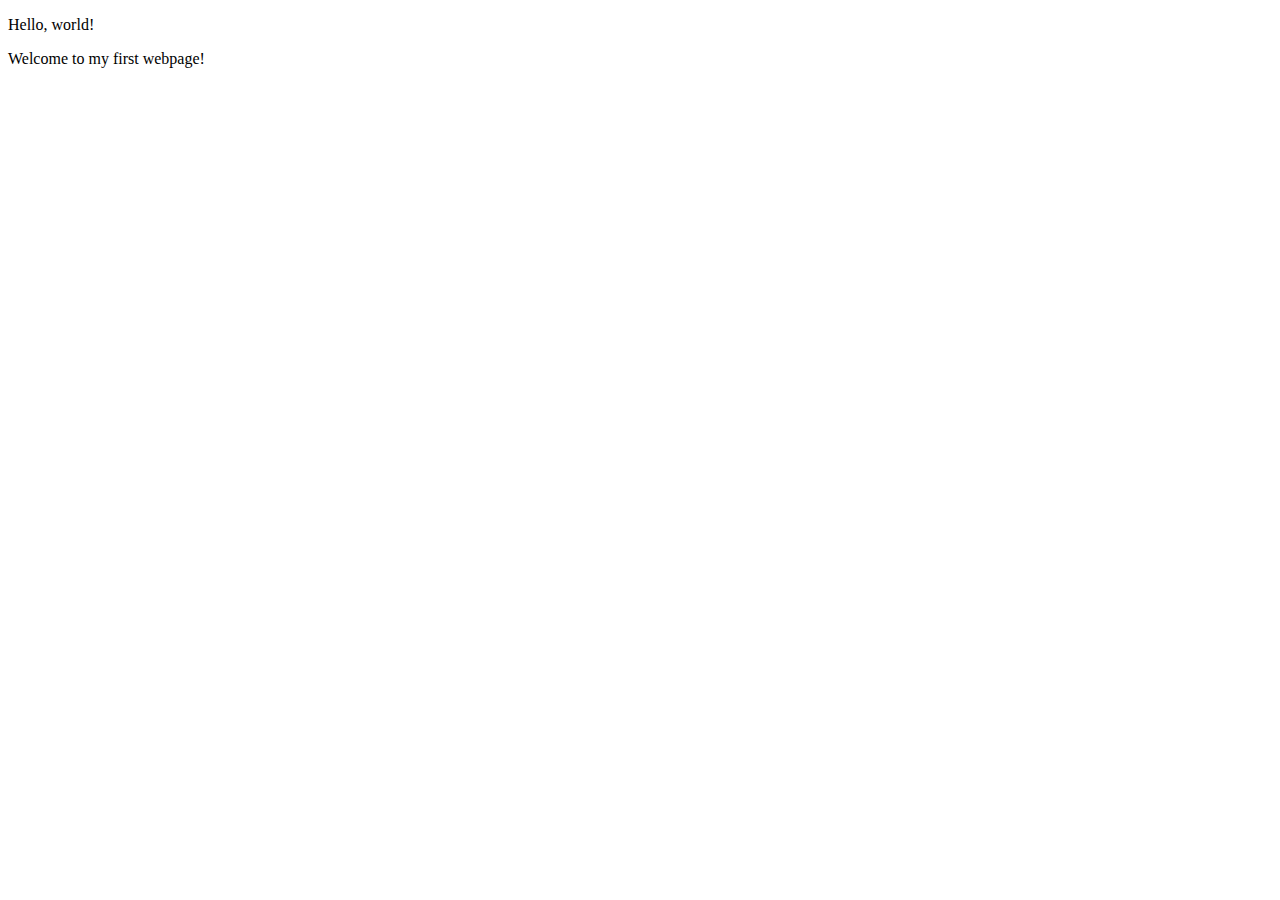
==== my-first-webpage.html @ a3af3baf "add paragraph block elements to the page" ====
<!DOCTYPE html>
<html lang="en">
 <head>
    <meta charset="UTF-8">
    <meta http-equiv="X-UA-Compatible" content="IE=edge">
    <meta name="viewport" content="width=device-width, initial-scale=1.0">
    <title>My first webpage!</title>
 </head>
 <body>
  <p>Hello, world!</p> 
  <p>Welcome to my first webpage!</p>  
 </body>
</html>
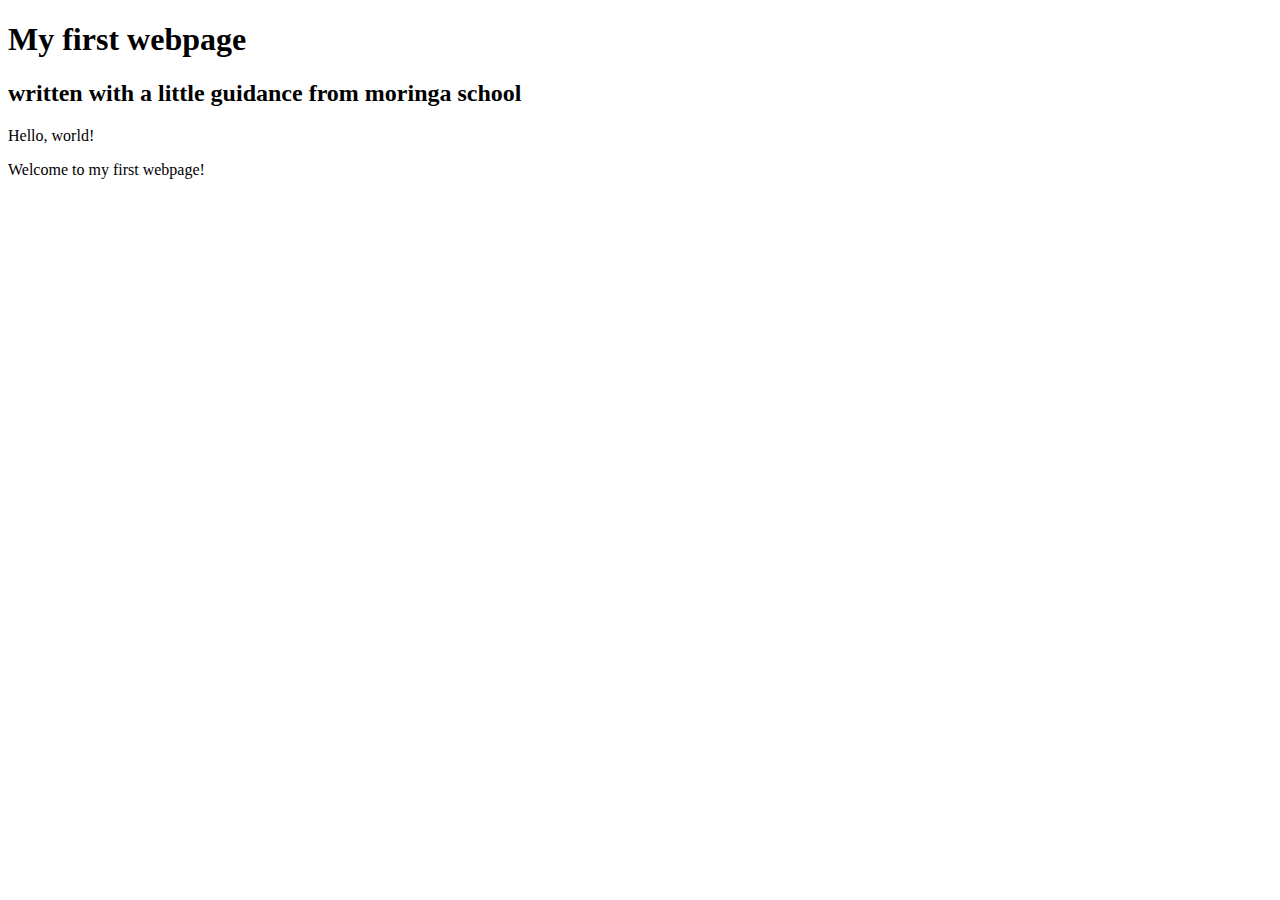
==== commit 171c1c57: "add header block elements" ====
--- a/my-first-webpage.html
+++ b/my-first-webpage.html
@@ -1,12 +1,11 @@
 <!DOCTYPE html>
-<html lang="en">
- <head>
-    <meta charset="UTF-8">
-    <meta http-equiv="X-UA-Compatible" content="IE=edge">
-    <meta name="viewport" content="width=device-width, initial-scale=1.0">
-    <title>My first webpage!</title>
+<head>
+   <title>My first webpage!</title>
  </head>
  <body>
+    <h1>My first webpage</h1>
+    <h2>written with a little guidance from moringa school</h2>
+
   <p>Hello, world!</p> 
   <p>Welcome to my first webpage!</p>  
  </body>
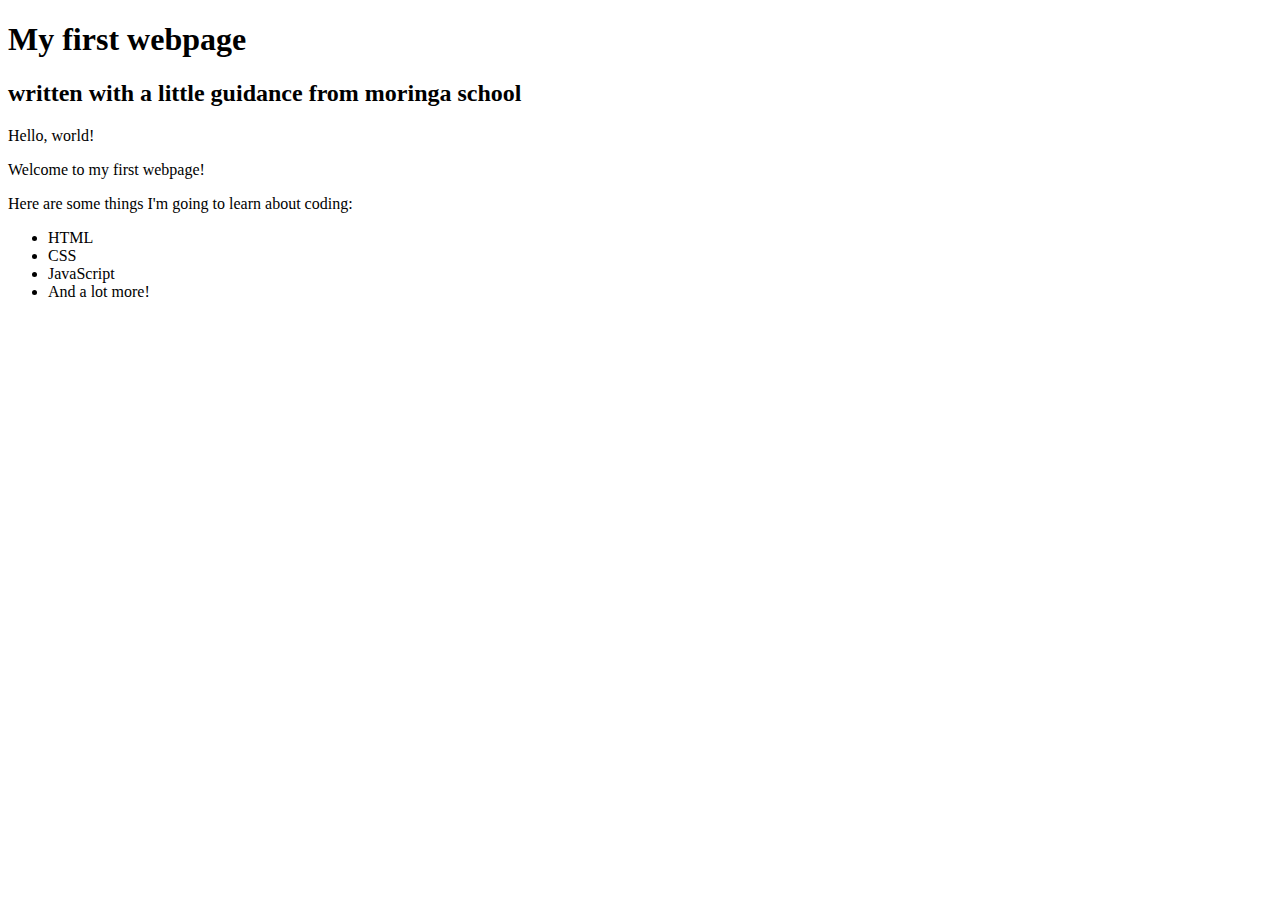
==== commit 2e62813f: "add unordered list" ====
--- a/my-first-webpage.html
+++ b/my-first-webpage.html
@@ -7,6 +7,14 @@
     <h2>written with a little guidance from moringa school</h2>
 
   <p>Hello, world!</p> 
-  <p>Welcome to my first webpage!</p>  
+  <p>Welcome to my first webpage!</p> 
+   
+  <p>Here are some things I'm going to learn about coding:</p>
+    <ul>
+      <li>HTML</li>
+      <li>CSS</li>
+      <li>JavaScript</li>
+      <li>And a lot more!</li>
+    </ul>
  </body>
 </html>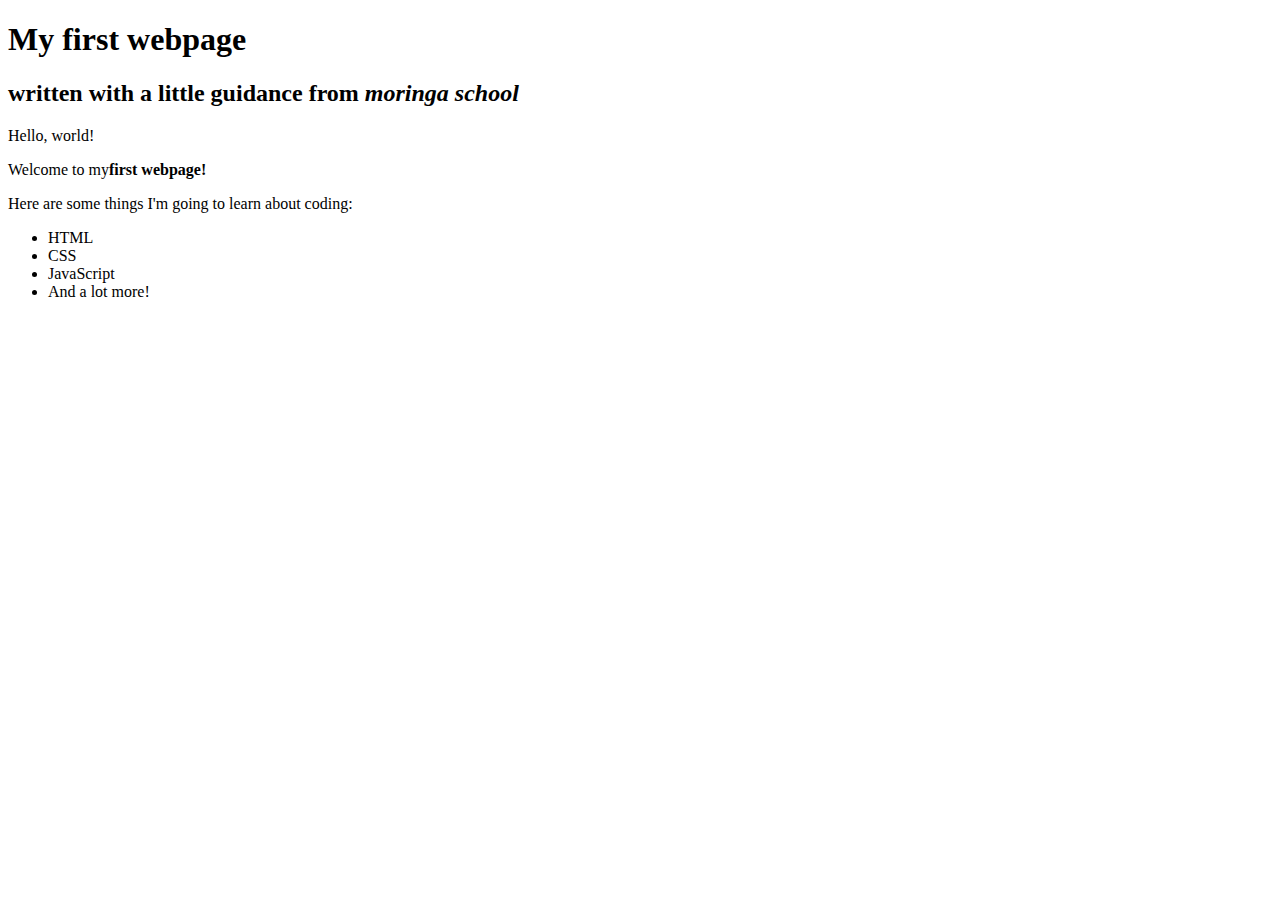
==== commit 9b14c837: "Add emphasis tab" ====
--- a/my-first-webpage.html
+++ b/my-first-webpage.html
@@ -4,11 +4,11 @@
  </head>
  <body>
     <h1>My first webpage</h1>
-    <h2>written with a little guidance from moringa school</h2>
+    <h2>written with a little guidance from <em>moringa school</em></h2>
 
   <p>Hello, world!</p> 
-  <p>Welcome to my first webpage!</p> 
-   
+  <p>Welcome to my<strong>first webpage!</strong></p> 
+
   <p>Here are some things I'm going to learn about coding:</p>
     <ul>
       <li>HTML</li>
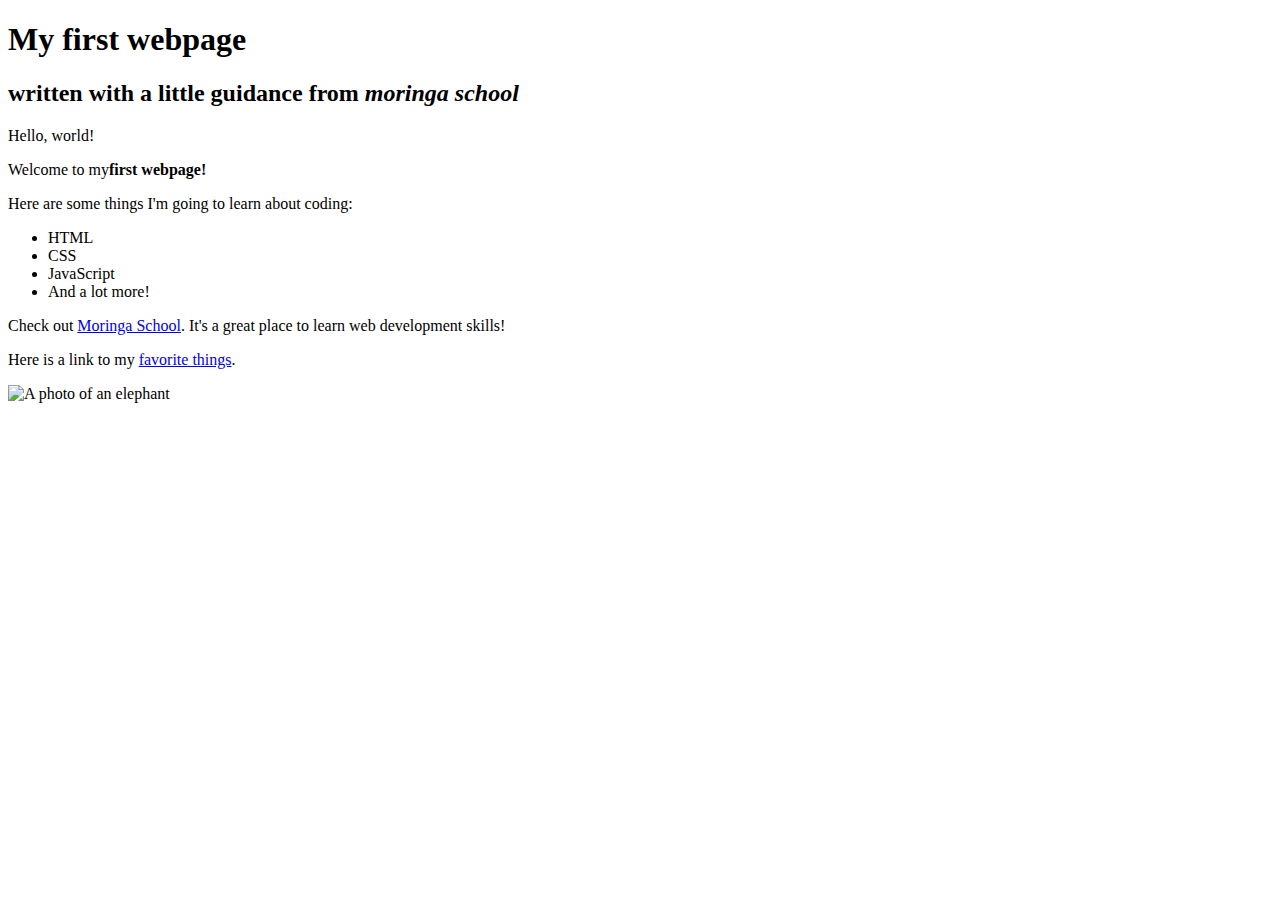
==== commit efd3eb8b: "Add elephant picture" ====
--- a/my-first-webpage.html
+++ b/my-first-webpage.html
@@ -10,6 +10,7 @@
   <p>Welcome to my<strong>first webpage!</strong></p> 
 
   <p>Here are some things I'm going to learn about coding:</p>
+
     <ul>
       <li>HTML</li>
       <li>CSS</li>
@@ -17,4 +18,12 @@
       <li>And a lot more!</li>
     </ul>
  </body>
+ <p>Check out <a href="http://moringaschool.com/">Moringa School</a>. It's a great place to learn web development skills!</p>
+
+ <p>Here is a link to my <a href="My-favorite-things.html">favorite things</a>.</p>
+
+ <img src="Images/Elephant.jpg" alt="A photo of an elephant">
+
+
+
 </html>